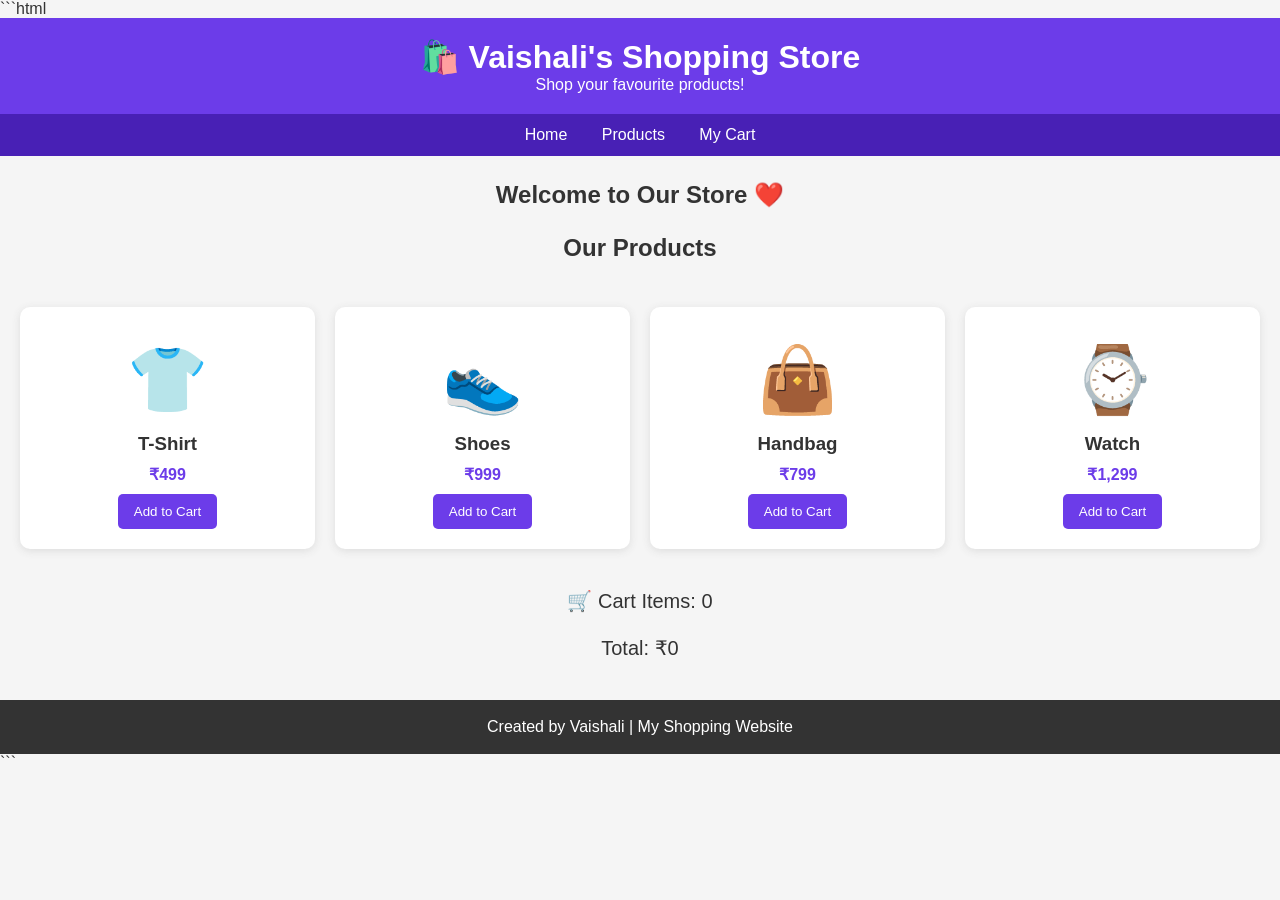
==== shopping.html @ d960e24d "Rename shoping.html to shopping.html" ====
```html
<!DOCTYPE html>
<html lang="en">
<head>
    <meta charset="UTF-8">
    <meta name="viewport" content="width=device-width, initial-scale=1.0">
    <title>Vaishali's Shopping Store</title>

    <style>
        * {
            margin: 0;
            padding: 0;
            box-sizing: border-box;
        }

        body {
            font-family: Arial, sans-serif;
            background: #f5f5f5;
            color: #333;
        }

        header {
            background: #6c3ce9;
            color: white;
            padding: 20px;
            text-align: center;
        }

        nav {
            background: #4820b5;
            padding: 12px;
            text-align: center;
        }

        nav a {
            color: white;
            text-decoration: none;
            margin: 15px;
        }

        h2 {
            text-align: center;
            margin: 25px;
        }

        .products {
            display: grid;
            grid-template-columns: repeat(auto-fit, minmax(200px, 1fr));
            gap: 20px;
            padding: 20px;
        }

        .product {
            background: white;
            padding: 20px;
            text-align: center;
            border-radius: 10px;
            box-shadow: 0 2px 8px #ddd;
        }

        .product .emoji {
            font-size: 65px;
            margin: 15px;
        }

        .product h3 {
            margin: 10px;
        }

        .product p {
            color: #6c3ce9;
            font-weight: bold;
            margin: 10px;
        }

        button {
            background: #6c3ce9;
            color: white;
            border: none;
            padding: 10px 16px;
            border-radius: 5px;
            cursor: pointer;
        }

        button:hover {
            background: #4820b5;
        }

        #cart {
            text-align: center;
            padding: 20px;
            font-size: 20px;
        }

        footer {
            background: #333;
            color: white;
            text-align: center;
            padding: 18px;
            margin-top: 20px;
        }
    </style>
</head>

<body>

    <header>
        <h1>🛍️ Vaishali's Shopping Store</h1>
        <p>Shop your favourite products!</p>
    </header>

    <nav>
        <a href="#home">Home</a>
        <a href="#products">Products</a>
        <a href="#cart">My Cart</a>
    </nav>

    <section id="home">
        <h2>Welcome to Our Store ❤️</h2>
    </section>

    <section id="products">
        <h2>Our Products</h2>

        <div class="products">

            <div class="product">
                <div class="emoji">👕</div>
                <h3>T-Shirt</h3>
                <p>₹499</p>
                <button onclick="addToCart(499)">Add to Cart</button>
            </div>

            <div class="product">
                <div class="emoji">👟</div>
                <h3>Shoes</h3>
                <p>₹999</p>
                <button onclick="addToCart(999)">Add to Cart</button>
            </div>

            <div class="product">
                <div class="emoji">👜</div>
                <h3>Handbag</h3>
                <p>₹799</p>
                <button onclick="addToCart(799)">Add to Cart</button>
            </div>

            <div class="product">
                <div class="emoji">⌚</div>
                <h3>Watch</h3>
                <p>₹1,299</p>
                <button onclick="addToCart(1299)">Add to Cart</button>
            </div>

        </div>
    </section>

    <section id="cart">
        🛒 Cart Items: <span id="count">0</span>
        <br><br>
        Total: ₹<span id="total">0</span>
    </section>

    <footer>
        <p>Created by Vaishali | My Shopping Website</p>
    </footer>

    <script>
        let count = 0;
        let total = 0;

        function addToCart(price) {
            count++;
            total += price;

            document.getElementById("count").textContent = count;
            document.getElementById("total").textContent = total;

            alert("Product added to cart!");
        }
    </script>

</body>
</html>
```
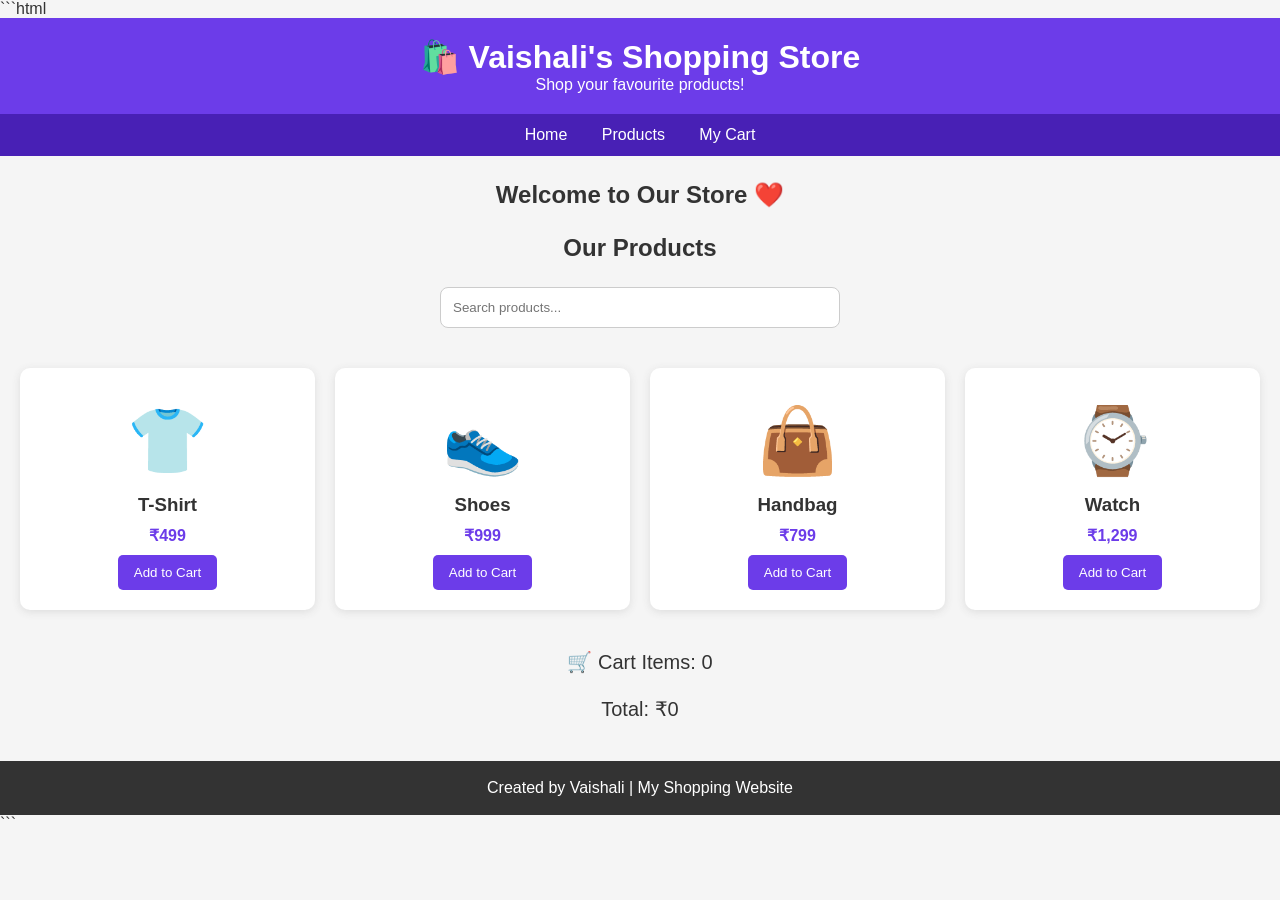
==== commit 23588c48: "Implement product search functionality Added a search box to filter products in the store." ====
--- a/shopping.html
+++ b/shopping.html
@@ -121,6 +121,15 @@
 
     <section id="products">
         <h2>Our Products</h2>
+        <div class="search-box" style="text-align:center; margin:20px;">
+    <input
+        type="text"
+        id="searchInput"
+        placeholder="Search products..."
+        onkeyup="searchProducts()"
+        style="padding:12px; width:80%; max-width:400px; border-radius:8px; border:1px solid #ccc;"
+    >
+</div>
 
         <div class="products">
 
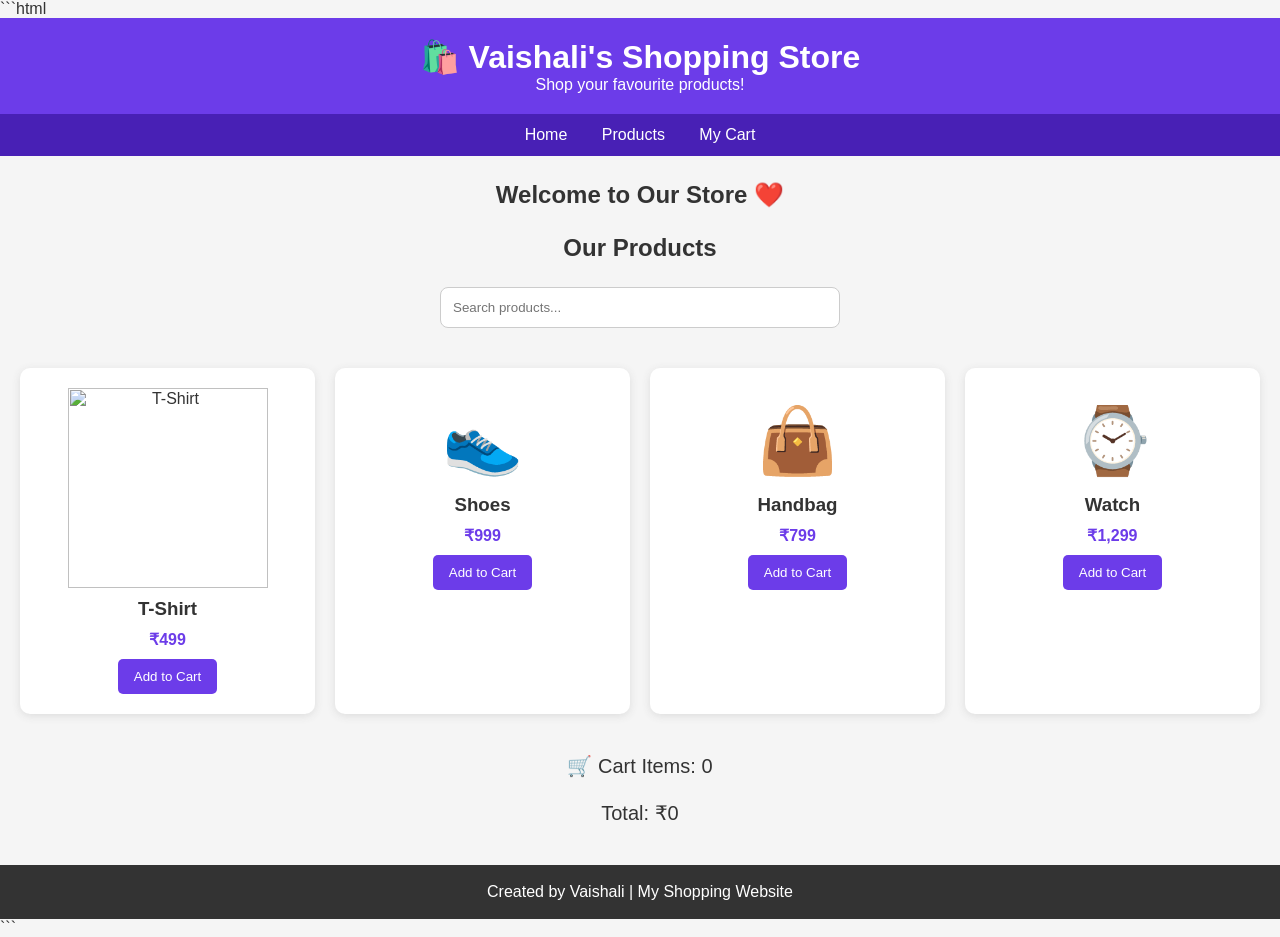
==== commit 1afcfddb: "Include images for products in shopping.html Added product images to the shopping page." ====
--- a/shopping.html
+++ b/shopping.html
@@ -134,7 +134,7 @@
         <div class="products">
 
             <div class="product">
-                <div class="emoji">👕</div>
+               <img src="https://placehold.co/200x150?text=T-Shirt" alt="T-Shirt" width="200">
                 <h3>T-Shirt</h3>
                 <p>₹499</p>
                 <button onclick="addToCart(499)">Add to Cart</button>
@@ -187,6 +187,16 @@
 
             alert("Product added to cart!");
         }
+        function searchProducts() {
+    let input = document.getElementById("searchInput").value.toLowerCase();
+    let products = document.querySelectorAll(".product");
+
+    products.forEach(function(product) {
+        let name = product.querySelector("h3").textContent.toLowerCase();
+
+        product.style.display = name.includes(input) ? "block" : "none";
+    });
+}
     </script>
 
 </body>
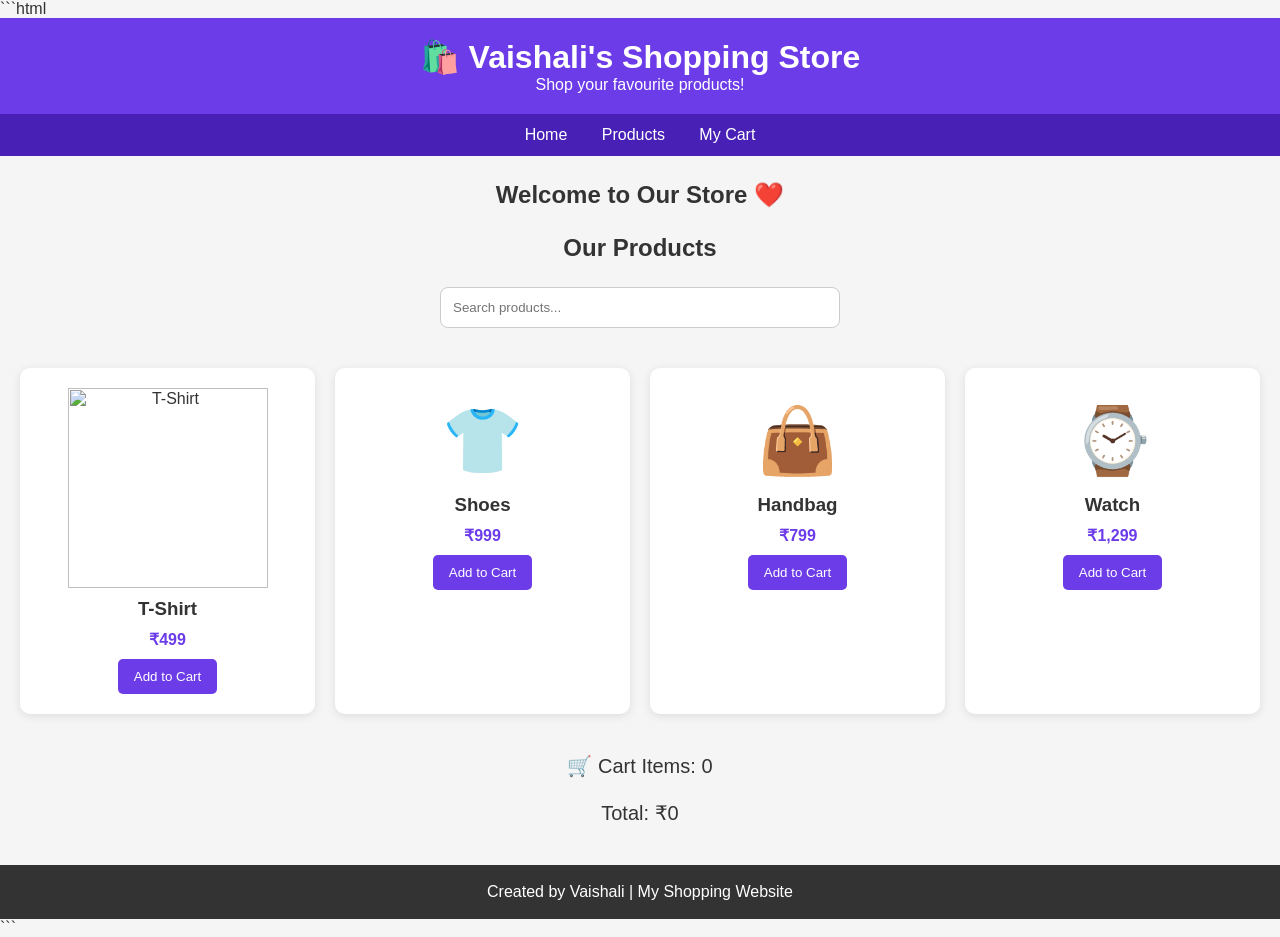
==== commit 177dd3e0: "Fix HTML structure and update product emoji" ====
--- a/shopping.html
+++ b/shopping.html
@@ -141,7 +141,7 @@
             </div>
 
             <div class="product">
-                <div class="emoji">👟</div>
+                <div class="emoji">👕</div>
                 <h3>Shoes</h3>
                 <p>₹999</p>
                 <button onclick="addToCart(999)">Add to Cart</button>
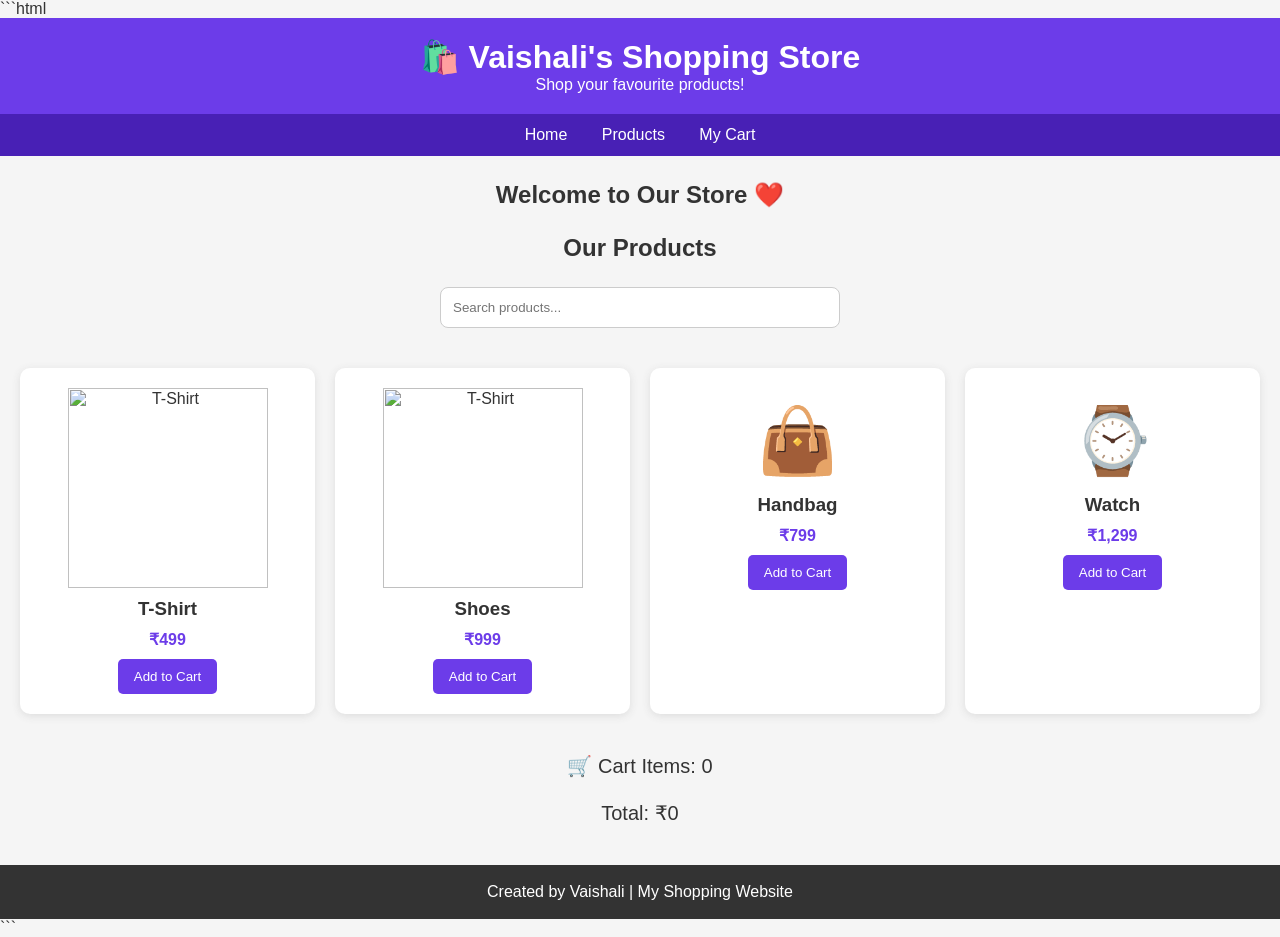
==== commit 6babeff7: "Fix HTML formatting and improve structure" ====
--- a/shopping.html
+++ b/shopping.html
@@ -141,7 +141,8 @@
             </div>
 
             <div class="product">
-                <div class="emoji">👕</div>
+                <img src="https://placehold.co/200x150?text=T-Shirt"
+     alt="T-Shirt" width="200">
                 <h3>Shoes</h3>
                 <p>₹999</p>
                 <button onclick="addToCart(999)">Add to Cart</button>
